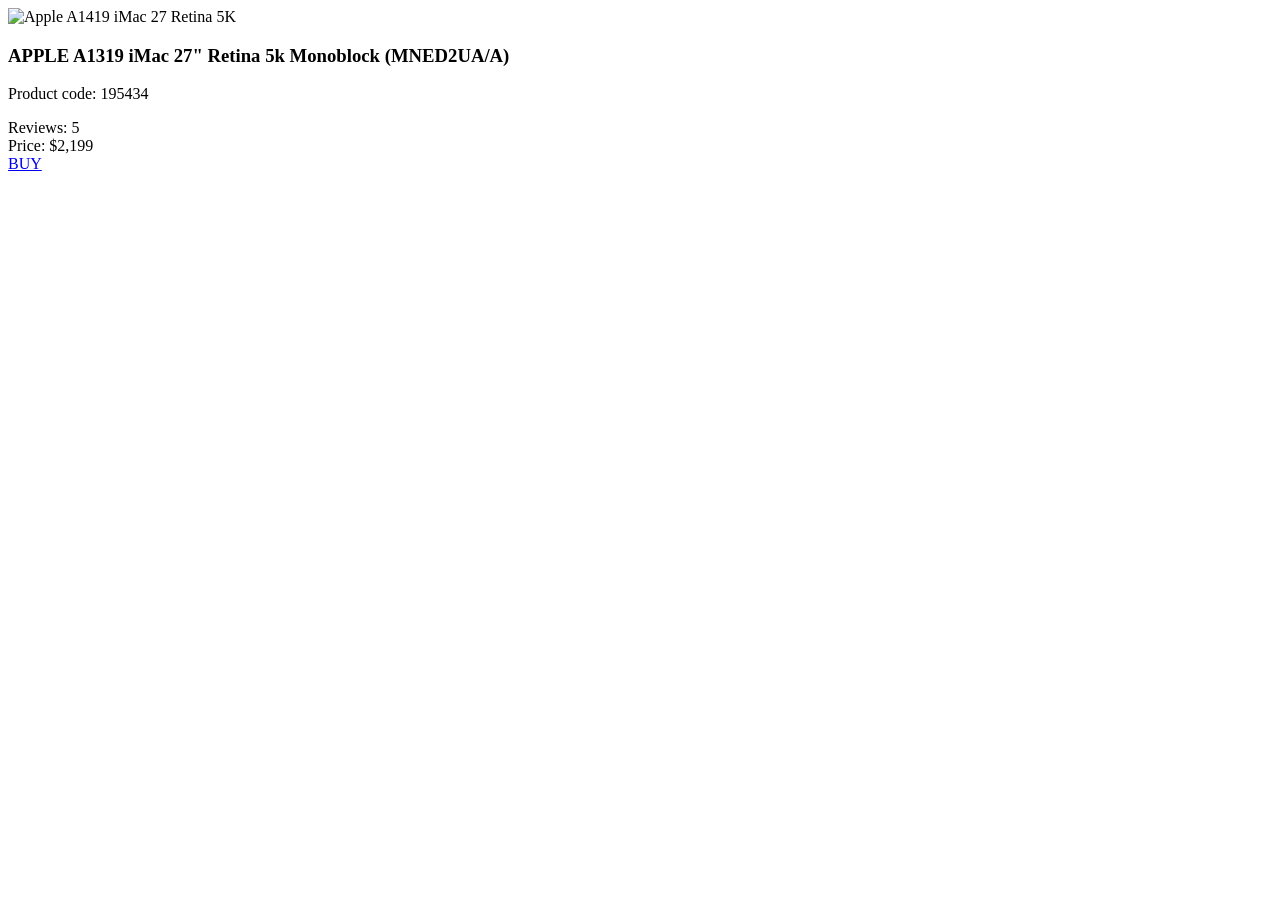
==== src/index.html @ a23653f0 "changes" ====
<!doctype html>
<html lang="en">
  <head>
    <link rel="preconnect" href="https://fonts.googleapis.com">
    <link rel="preconnect" href="https://fonts.gstatic.com" crossorigin>
    <link href="https://fonts.googleapis.com/css2?family=Roboto:wght@400;500;700;800&display=swap" rel="stylesheet">
    <meta charset="UTF-8" />
    <meta
      name="viewport"
      content="width=device-width, initial-scale=1.0"
    />
    <title>Product cards</title>
    <link
      rel="stylesheet"
      href="./styles/index.scss"
    />
  </head>
  <body>
    <div class="card" data-qa="card">
      <img class="card__image" src="images/imac.jpeg" alt="Apple A1419 iMac 27 Retina 5K">
      <h3 class="card__title">APPLE A1319 iMac 27" Retina 5k Monoblock (MNED2UA/A) </h3>
      <p class="card__code">Product code: 195434</p>
      <div class="card__rating">
        <div class="stars stars--4">
          <span class="stars__star"></span>
          <span class="stars__star"></span>
          <span class="stars__star"></span>
          <span class="stars__star"></span>
          <span class="stars__star"></span>
        </div>
        <span class="card__reviews">Reviews: 5</span>
      </div>
      <div class="card__price">
        <span class="card__price-label">Price:</span>
        <span class="card__price-value">$2,199</span>
      </div>
      <a href="#" class="card__buy-btn" data-qa="hover">BUY</a>
    </div>
  </body>
</html>
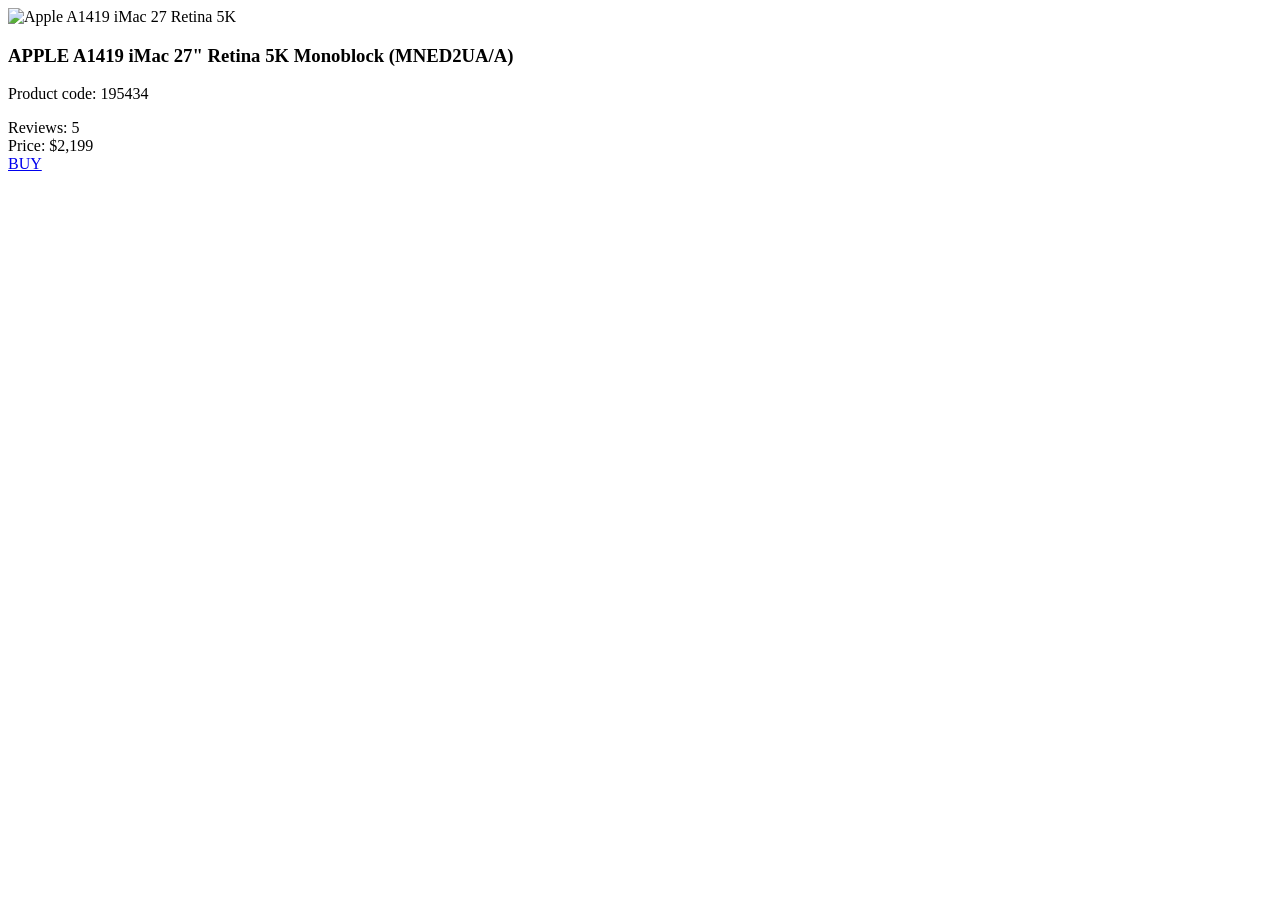
==== commit 70a0ae82: "mergins" ====
--- a/src/index.html
+++ b/src/index.html
@@ -2,7 +2,9 @@
 <html lang="en">
   <head>
     <link rel="preconnect" href="https://fonts.googleapis.com">
-    <link rel="preconnect" href="https://fonts.gstatic.com" crossorigin>
+    <link
+    rel="preconnect"
+    href="https://fonts.gstatic.com">
     <link href="https://fonts.googleapis.com/css2?family=Roboto:wght@400;500;700;800&display=swap" rel="stylesheet">
     <meta charset="UTF-8" />
     <meta
@@ -17,8 +19,11 @@
   </head>
   <body>
     <div class="card" data-qa="card">
-      <img class="card__image" src="images/imac.jpeg" alt="Apple A1419 iMac 27 Retina 5K">
-      <h3 class="card__title">APPLE A1319 iMac 27" Retina 5k Monoblock (MNED2UA/A) </h3>
+      <img
+      class="card__image"
+      src="images/imac.jpeg"
+      alt="Apple A1419 iMac 27 Retina 5K">
+      <h3 class="card__title">APPLE A1419 iMac 27" Retina 5K Monoblock (MNED2UA/A)</h3>
       <p class="card__code">Product code: 195434</p>
       <div class="card__rating">
         <div class="stars stars--4">
@@ -34,7 +39,11 @@
         <span class="card__price-label">Price:</span>
         <span class="card__price-value">$2,199</span>
       </div>
-      <a href="#" class="card__buy-btn" data-qa="hover">BUY</a>
+      <a
+      href="#"
+      class="card__buy-btn"
+      data-qa="hover"
+      >BUY</a>
     </div>
   </body>
 </html>
